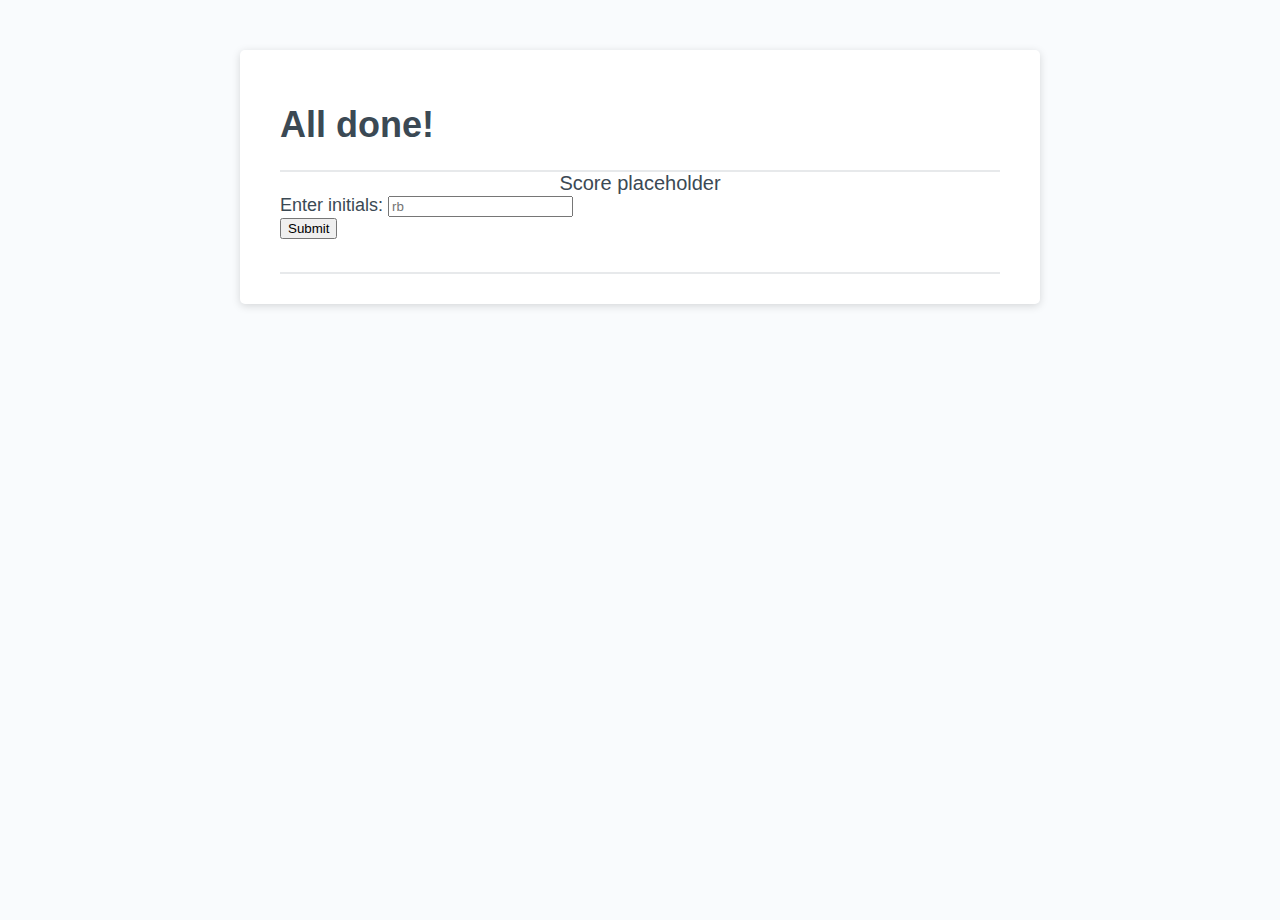
==== enterdata.html @ 6e89f11b "Second commit" ====
<!DOCTYPE html>
<html lang="en">
  <head>
    <meta charset="UTF-8" />
    <meta name="viewport" content="width=device-width, initial-scale=1.0" />
    <meta http-equiv="X-UA-Compatible" content="ie=edge" />
    <title>Quiz Page</title>
    <link rel="stylesheet" href="./Develop/style.css" />
  </head>
  <body>
      <header>
        <div style="float: right;">
          <h2 id="countdowntwo"></h2>
      </div>
      </header>
      <div class="wrapper">
        <div class="card">
          <div class="card-header">
            <h1>All done!<h1>
          </div>
          <div class="card-body">
            <p id="thescore">Score placeholder</p>
            <form method="POST">
                <div class="input-group">
                  <label for="label1">Enter initials:  </label>
                  <input type="text" name="initials" id="initials" placeholder="rb" />
                </div>
                <div id="msg"></div>
                <button id="submitit">Submit</button>
              </form>
            <br>
          </div>
          <div class="card-footer">
          </div>
        </div>
      </div>
    <script src="./Develop/script.js"></script>
  </body>
---- Develop/style.css ----
*,
*::before,
*::after {
  box-sizing: border-box;
}

html,
body,
.wrapper {
  height: 100%;
  margin: 0;
  padding: 0;
}

body {
  font-family: sans-serif;
  background-color: #f9fbfd;
}

.wrapper {
  padding-top: 30px;
  padding-left: 20px;
  padding-right: 20px;
}

p {
  text-align: center;
  width: 50%;
  margin: auto;
  font-size: 20px;
}

header {
  text-align: center;
  padding: 20px;
  padding-top: 0px;
  color: hsl(206, 17%, 28%);
}

.card {
  background-color: hsl(0, 0%, 100%);
  border-radius: 5px;
  border-width: 1px;
  box-shadow: rgba(0, 0, 0, 0.15) 0px 2px 8px 0px;
  color: hsl(206, 17%, 28%);
  font-size: 18px;
  margin: 0 auto;
  max-width: 800px;
  padding: 30px 40px;
}

.card-header::after {
  content: " ";
  display: block;
  width: 100%;
  background: #e7e9eb;
  height: 2px;
}

.card-body {
  min-height: 100px;
}

.card-footer {
  text-align: center;
}

.card-footer::before {
  content: " ";
  display: block;
  width: 100%;
  background: #e7e9eb;
  height: 2px;
}

.card-footer::after {
  content: " ";
  display: block;
  clear: both;
}

.btn {
  border: none;
  background-color: hsl(360, 91%, 36%);
  border-radius: 25px;
  box-shadow: rgba(0, 0, 0, 0.1) 0px 1px 6px 0px rgba(0, 0, 0, 0.2) 0px 1px 1px
    0px;
  color: hsl(0, 0%, 100%);
  display: inline-block;
  font-size: 22px;
  line-height: 22px;
  margin: 16px 16px 16px 20px;
  padding: 14px 34px;
  text-align: center;
  cursor: pointer;
}

button[disabled] {
  cursor: default;
  background: #c0c7cf;
}

.float-right {
  float: right;
}

#password {
  -webkit-appearance: none;
  -moz-appearance: none;
  appearance: none;
  border: none;
  display: block;
  width: 100%;
  padding-top: 15px;
  padding-left: 15px;
  padding-right: 15px;
  padding-bottom: 85px;
  font-size: 1.2rem;
  text-align: center;
  margin-top: 10px;
  margin-bottom: 10px;
  border: 2px dashed #c0c7cf;
  border-radius: 6px;
  resize: none;
  overflow: hidden;
}

@media (max-width: 690px) {
  .btn {
    font-size: 1rem;
    margin: 16px 0px 0px 0px;
    padding: 10px 15px;
  }

  #password {
    font-size: 1rem;
  }
}

@media (max-width: 500px) {
  .btn {
    font-size: 0.8rem;
  }

  
}
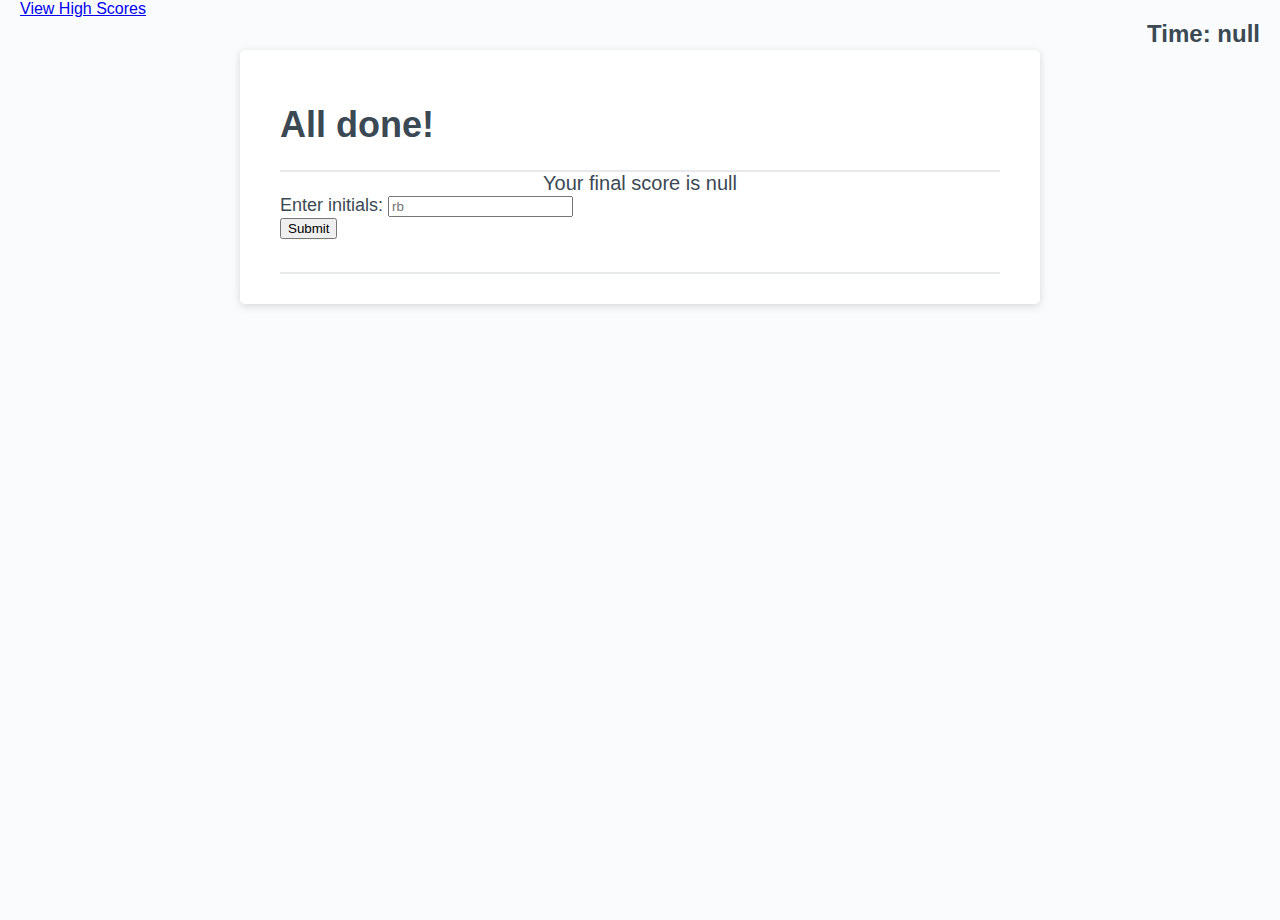
==== commit 6b448e02: "Final version" ====
--- a/enterdata.html
+++ b/enterdata.html
@@ -4,13 +4,15 @@
     <meta charset="UTF-8" />
     <meta name="viewport" content="width=device-width, initial-scale=1.0" />
     <meta http-equiv="X-UA-Compatible" content="ie=edge" />
-    <title>Quiz Page</title>
+    <title>Get Initials</title>
     <link rel="stylesheet" href="./Develop/style.css" />
   </head>
   <body>
       <header>
-        <div style="float: right;">
-          <h2 id="countdowntwo"></h2>
+
+        <div>
+          <a href="./showdata.html" style="float: left;">View High Scores</a>
+          <h2 id="countdowntwo" style="float: right;"></h2>
       </div>
       </header>
       <div class="wrapper">
@@ -25,7 +27,6 @@
                   <label for="label1">Enter initials:  </label>
                   <input type="text" name="initials" id="initials" placeholder="rb" />
                 </div>
-                <div id="msg"></div>
                 <button id="submitit">Submit</button>
               </form>
             <br>
@@ -34,5 +35,5 @@
           </div>
         </div>
       </div>
-    <script src="./Develop/script.js"></script>
+    <script src="./Develop/enterdata.js"></script>
   </body>